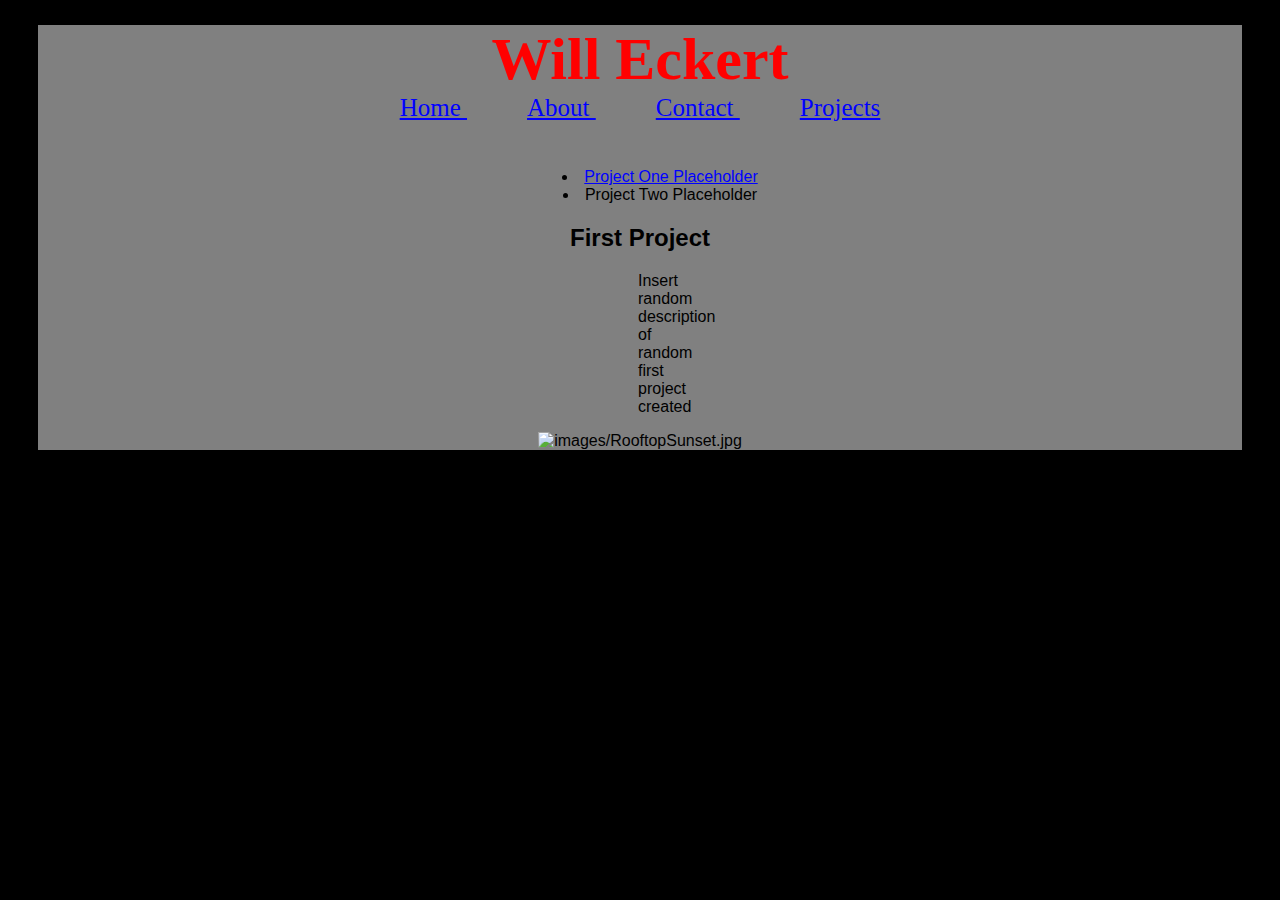
==== Projects.html @ 54118162 "Add files via upload" ====
<!DOCTYPE html>
<html lang="en">
<head>
    <meta charset="UTF-8">
    <meta name="viewport" content="width=device-width, initial-scale=1.0">
    <title>Document</title>
    <link href="style.css" rel="stylesheet" type="text/css" />
</head>
<body>
    <header>
        <div class="head-class">
          <h1> Will Eckert </h1>
          <nav>
            <a href = "index.html#Home"> Home </a>
            <a href = "index.html#About"> About </a>
            <a href = "index.html#Contact"> Contact </a>
            <a href = "Projects.html"> Projects </a>
          </nav>
        </div>
      </header>
    <main>
        <section id = "ProjectList">
            <ul>
                <li> <a href = "#ProjectOne"> Project One Placeholder</a></li>
                <li> Project Two Placeholder</li>
            </ul>
        </section>
        <article id = "ProjectOne">
            <h2>First Project</h2>
            <section>
                <p>
                    Insert random description of random first project created
                </p>
                <img src="images/Sunset1.jpg" alt="images/RooftopSunset.jpg">
            </section>
        </article>

    </main>
    

</body>
</html>
---- style.css ----
/*
This allows me to change any general properties related to everything within body.
*/
body {
  background-color: gray;
}
/*
This allows me to change any general properties related to everything within the whole page.
*/
html {
  text-align:center;
  background-color:black;
  padding: 15px 30px 15px 30px;
  font-family: "Arial";
  list-style-position: inside;
}
/*
This allows me to change any general properties related to everything within navigation at the top.
*/
nav {
  padding: 0 0 30px 0;
  font-size: 25px;
}
/*
This allows me to change any general properties directly related to the contents within the navigation.
*/
nav > a {
  margin: 0 30px 0 30px;
}
/*
This allows me to change any general properties related to everything related to the image being drawn in
*/
img {
  height: 400px;
  width:auto;
}
/*
This allows me to change any general properties only within the header.
*/
header {
  font-family: "Georgia";
}
/*
This allows me to change any general properties specific to the h1 header declaration.
*/
header > div > h1 {
  font-size: 60px;
  margin: 10px 0 0 0;
  color:red;
}
/*
Making the text more centered
*/
p{
  padding: 0 600px 0 600px;
}
/*
Pseudo-classing the links to respond do to the state they are in.
*/
a:link {color:blue}
a:visited{color:red}
a:hover{color:black}
a:active{color:green}
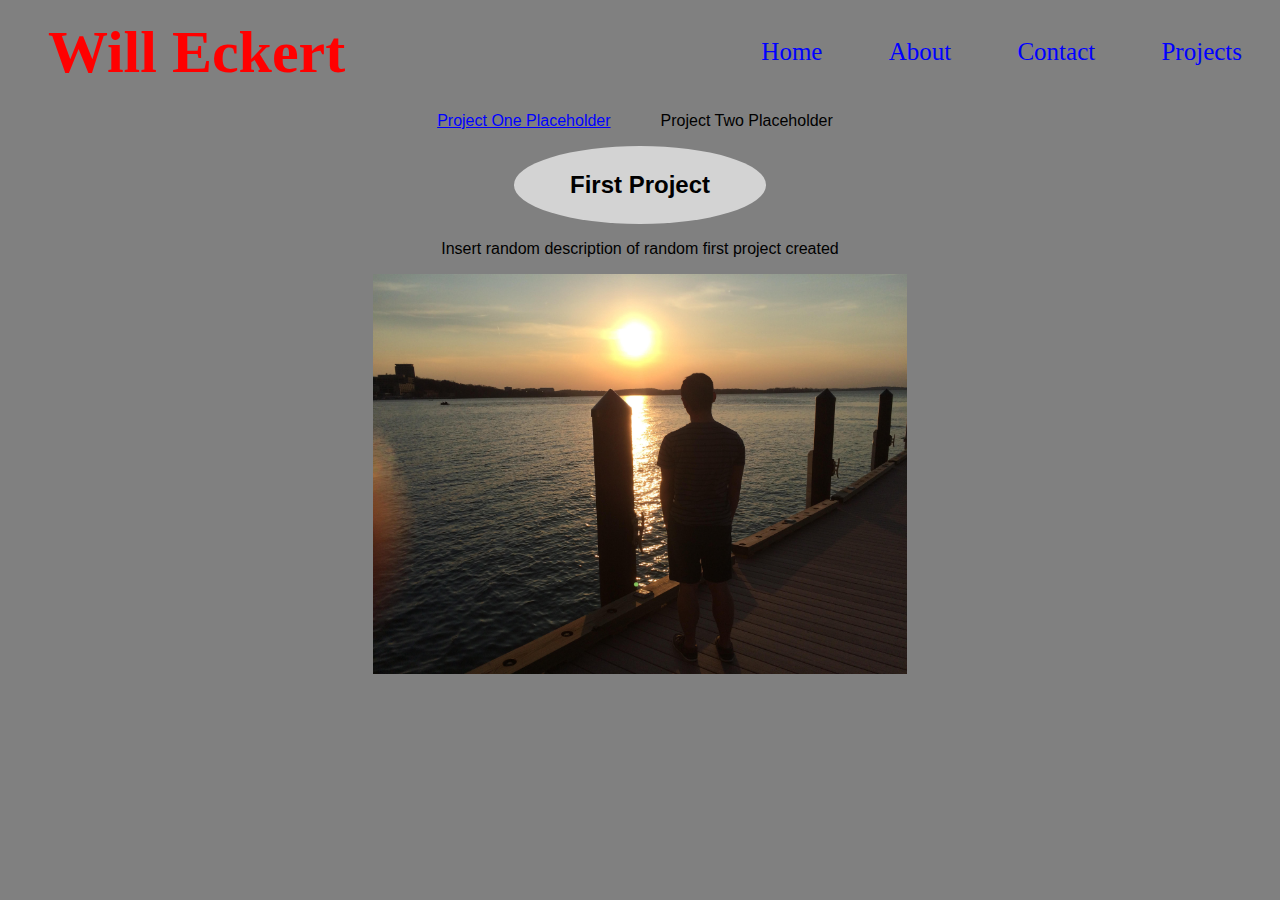
==== commit dee2e0ae: "updating website completly" ====
--- a/Projects.html
+++ b/Projects.html
@@ -1,42 +1,42 @@
-<!DOCTYPE html>
-<html lang="en">
-<head>
-    <meta charset="UTF-8">
-    <meta name="viewport" content="width=device-width, initial-scale=1.0">
-    <title>Document</title>
-    <link href="style.css" rel="stylesheet" type="text/css" />
-</head>
-<body>
-    <header>
-        <div class="head-class">
-          <h1> Will Eckert </h1>
-          <nav>
-            <a href = "index.html#Home"> Home </a>
-            <a href = "index.html#About"> About </a>
-            <a href = "index.html#Contact"> Contact </a>
-            <a href = "Projects.html"> Projects </a>
-          </nav>
-        </div>
-      </header>
-    <main>
-        <section id = "ProjectList">
-            <ul>
-                <li> <a href = "#ProjectOne"> Project One Placeholder</a></li>
-                <li> Project Two Placeholder</li>
-            </ul>
-        </section>
-        <article id = "ProjectOne">
-            <h2>First Project</h2>
-            <section>
-                <p>
-                    Insert random description of random first project created
-                </p>
-                <img src="images/Sunset1.jpg" alt="images/RooftopSunset.jpg">
-            </section>
-        </article>
-
-    </main>
-    
-
-</body>
+<!DOCTYPE html>
+<html lang="en">
+<head>
+    <meta charset="UTF-8">
+    <meta name="viewport" content="width=device-width, initial-scale=1.0">
+    <title>Document</title>
+    <link href="style.css" rel="stylesheet" type="text/css" />
+</head>
+<body>
+    <header>
+        <div class="head-class">
+          <h1> Will Eckert </h1>
+          <nav>
+            <a href = "index.html#Home"> Home </a>
+            <a href = "index.html#About"> About </a>
+            <a href = "index.html#Contact"> Contact </a>
+            <a href = "Projects.html"> Projects </a>
+          </nav>
+        </div>
+      </header>
+    <main>
+        <section id = "ProjectList">
+            <ul>
+                <li> <a href = "#ProjectOne"> Project One Placeholder</a></li>
+                <li> Project Two Placeholder</li>
+            </ul>
+        </section>
+        <article id = "ProjectOne">
+            <h2>First Project</h2>
+            <section>
+                <p>
+                    Insert random description of random first project created
+                </p>
+                <img src="images/Sunset1.jpg" alt="images/RooftopSunset.jpg">
+            </section>
+        </article>
+
+    </main>
+    
+
+</body>
 </html>--- a/style.css
+++ b/style.css
@@ -2,62 +2,158 @@
 This allows me to change any general properties related to everything within body.
 */
 body {
-  background-color: gray;
-}
-/*
-This allows me to change any general properties related to everything within the whole page.
-*/
-html {
-  text-align:center;
-  background-color:black;
-  padding: 15px 30px 15px 30px;
-  font-family: "Arial";
-  list-style-position: inside;
-}
-/*
-This allows me to change any general properties related to everything within navigation at the top.
-*/
-nav {
-  padding: 0 0 30px 0;
-  font-size: 25px;
-}
-/*
-This allows me to change any general properties directly related to the contents within the navigation.
-*/
-nav > a {
-  margin: 0 30px 0 30px;
-}
-/*
-This allows me to change any general properties related to everything related to the image being drawn in
-*/
-img {
-  height: 400px;
-  width:auto;
-}
-/*
-This allows me to change any general properties only within the header.
-*/
-header {
-  font-family: "Georgia";
-}
-/*
-This allows me to change any general properties specific to the h1 header declaration.
-*/
-header > div > h1 {
-  font-size: 60px;
-  margin: 10px 0 0 0;
-  color:red;
-}
-/*
-Making the text more centered
-*/
-p{
-  padding: 0 600px 0 600px;
-}
-/*
-Pseudo-classing the links to respond do to the state they are in.
-*/
-a:link {color:blue}
-a:visited{color:red}
-a:hover{color:black}
-a:active{color:green}
+    background-color: gray;
+  }
+  /*
+  This allows me to change any general properties related to everything within the whole page.
+  */
+  html {
+    text-align:center;
+    font-family: "Arial";
+    list-style-position: inside;
+  }
+  /*
+  This allows me to change any general properties related to everything within navigation at the top.
+  */
+  nav {
+    padding: 30px 0 30px 0;
+    font-size: 25px;
+  }
+  /*
+  This allows me to change any general properties directly related to the contents within the navigation.
+  */
+  nav > a {
+    padding: 0 30px 0 30px;
+    text-decoration: none;
+  }
+  header nav:last-child {
+    padding-right: 0px;
+  }
+  /*
+  This allows me to change any general properties related to everything related to the image being drawn in
+  */
+  
+  /*
+  This allows me to change any general properties only within the header.
+  */
+  header {
+    font-family: "Georgia";
+  }
+  /*
+  This allows me to change any general properties specific to the h1 header declaration.
+  */
+  header > div > h1 {
+    font-size: 60px;
+    margin: 10px 0 0 0;
+    color:red;
+  }
+  /*
+  Making the text more centered
+  */
+  p{
+    padding: 0 20% 0 20%;
+  }
+  /*
+  Pseudo-classing the links to respond do to the state they are in.
+  */
+  a:link {color:blue}
+  a:visited{color:red}
+  a:hover{color:black}
+  a:active{color:green}
+
+  /*
+  Addtional CSS code after prep work
+  */
+  .group {
+      display: flex;
+      flex-direction: column;
+  }
+  .item {
+      flex: 1;
+      padding: 10px 0 0 0;
+  }
+  .item-2 {
+      flex:1;
+      padding: 20px 50px 0 50px;
+  }
+
+  .group img {
+    width: 100%;
+    
+  }
+  img {
+    max-height: 400px;
+    width: auto;
+  }
+
+  #name {
+    padding: 0 0 10px 0;
+  }
+
+  #email {
+    padding: 0 0 10px 3px;
+  }
+
+  #message {
+    padding: 0 10px 10px 0;
+  }
+
+  #formspree {
+    background-color: darkgray;
+    padding: 10px 0 10px 0;
+    margin: 0 100px;
+  }
+  /*  Projects CSS */
+  #ProjectList ul{
+    display: flex;
+    flex-direction: row;
+    list-style: none;
+    justify-content: center;
+  }
+  #ProjectList ul li {
+    padding-right: 50px;
+  }
+  #ProjectOne h2{
+    background-color: lightgray;
+    border-radius: 50%;
+    margin: 0 40%;
+    padding: 25px 0;
+  }
+  /*  Projects CSS */
+
+  @media all and (min-width: 800px) {
+    section {
+        padding: 0 5%;
+    }
+    .group {
+        flex-direction: row;
+        padding: 0 0;
+    }
+    .item {
+      flex: 2;
+      padding: 150px 0 0 0;
+    }
+    .item-2 {
+        flex:2;
+        padding: 20px 50px 0 50px;
+    }
+    .item-2 p{
+      padding: 0 0 0 0;
+    }
+    header div {
+      display: flex;
+      justify-content: space-between;
+    }
+    header h1 {
+      padding-left: 40px;
+    }
+    
+   
+    
+  }
+  
+  
+
+
+
+  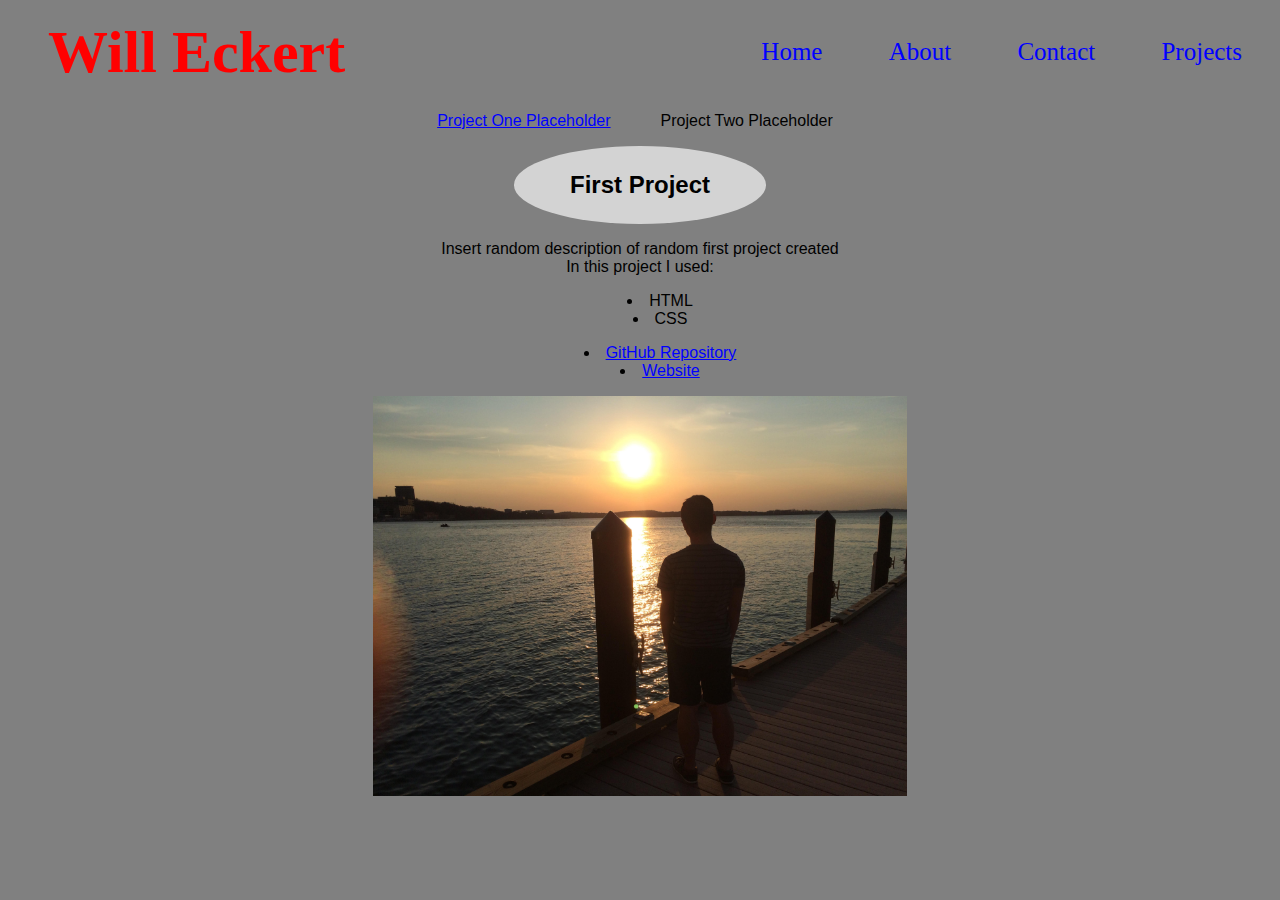
==== commit a79cc291: "fixing validator errors" ====
--- a/Projects.html
+++ b/Projects.html
@@ -3,7 +3,7 @@
 <head>
     <meta charset="UTF-8">
     <meta name="viewport" content="width=device-width, initial-scale=1.0">
-    <title>Document</title>
+    <title>William Eckert Projects</title>
     <link href="style.css" rel="stylesheet" type="text/css" />
 </head>
 <body>
@@ -29,9 +29,18 @@
             <h2>First Project</h2>
             <section>
                 <p>
-                    Insert random description of random first project created
+                    Insert random description of random first project created<br>
+                    In this project I used:
+                    <ul id = "skills">
+                        <li>HTML</li>
+                        <li>CSS</li>
+                    </ul>
                 </p>
-                <img src="images/Sunset1.jpg" alt="images/RooftopSunset.jpg">
+                <ul id = "links">
+                    <li><a href="https://github.com/WJEckert/FirstWebsite">GitHub Repository</a> </li>
+                    <li><a href="https://wjeckert.github.io/FirstWebsite/">Website</a></li>
+                </ul>
+                <img src="images/Sunset1.jpg" alt="Picture of a sunset">
             </section>
         </article>
 
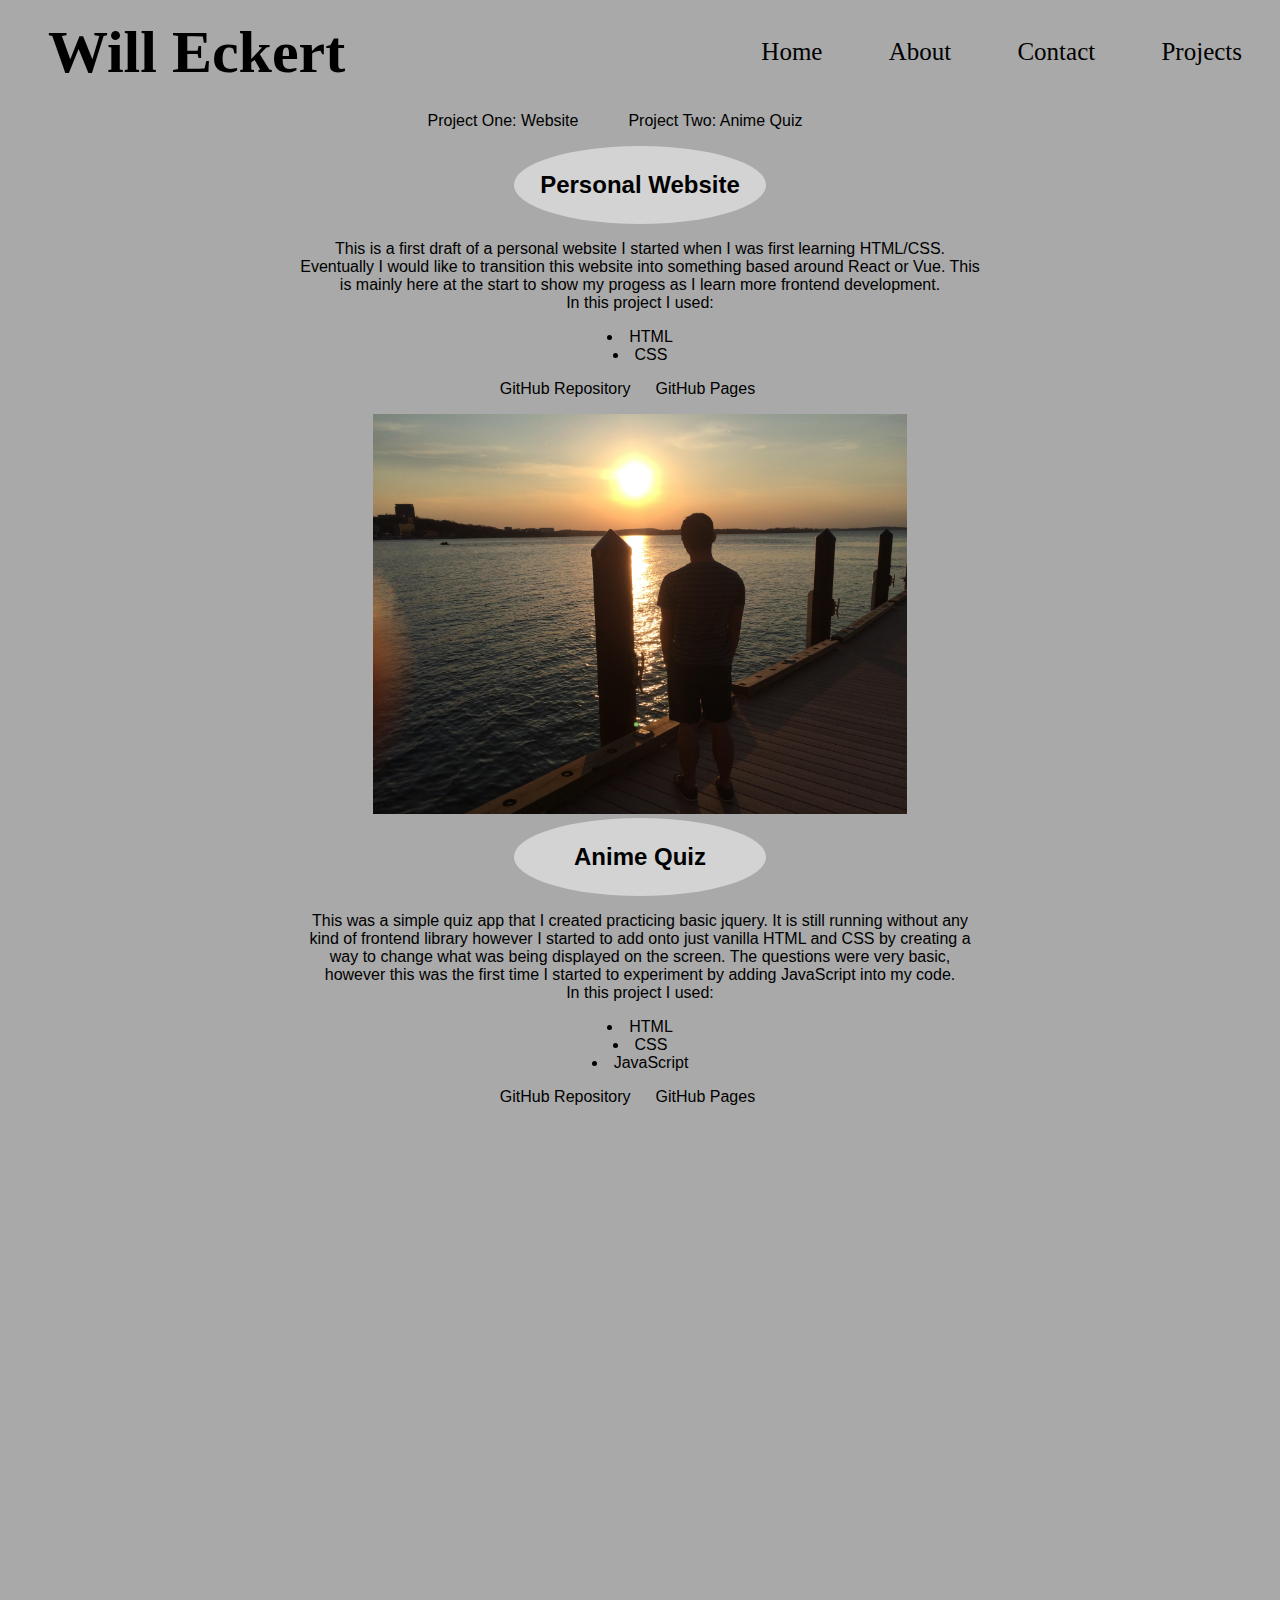
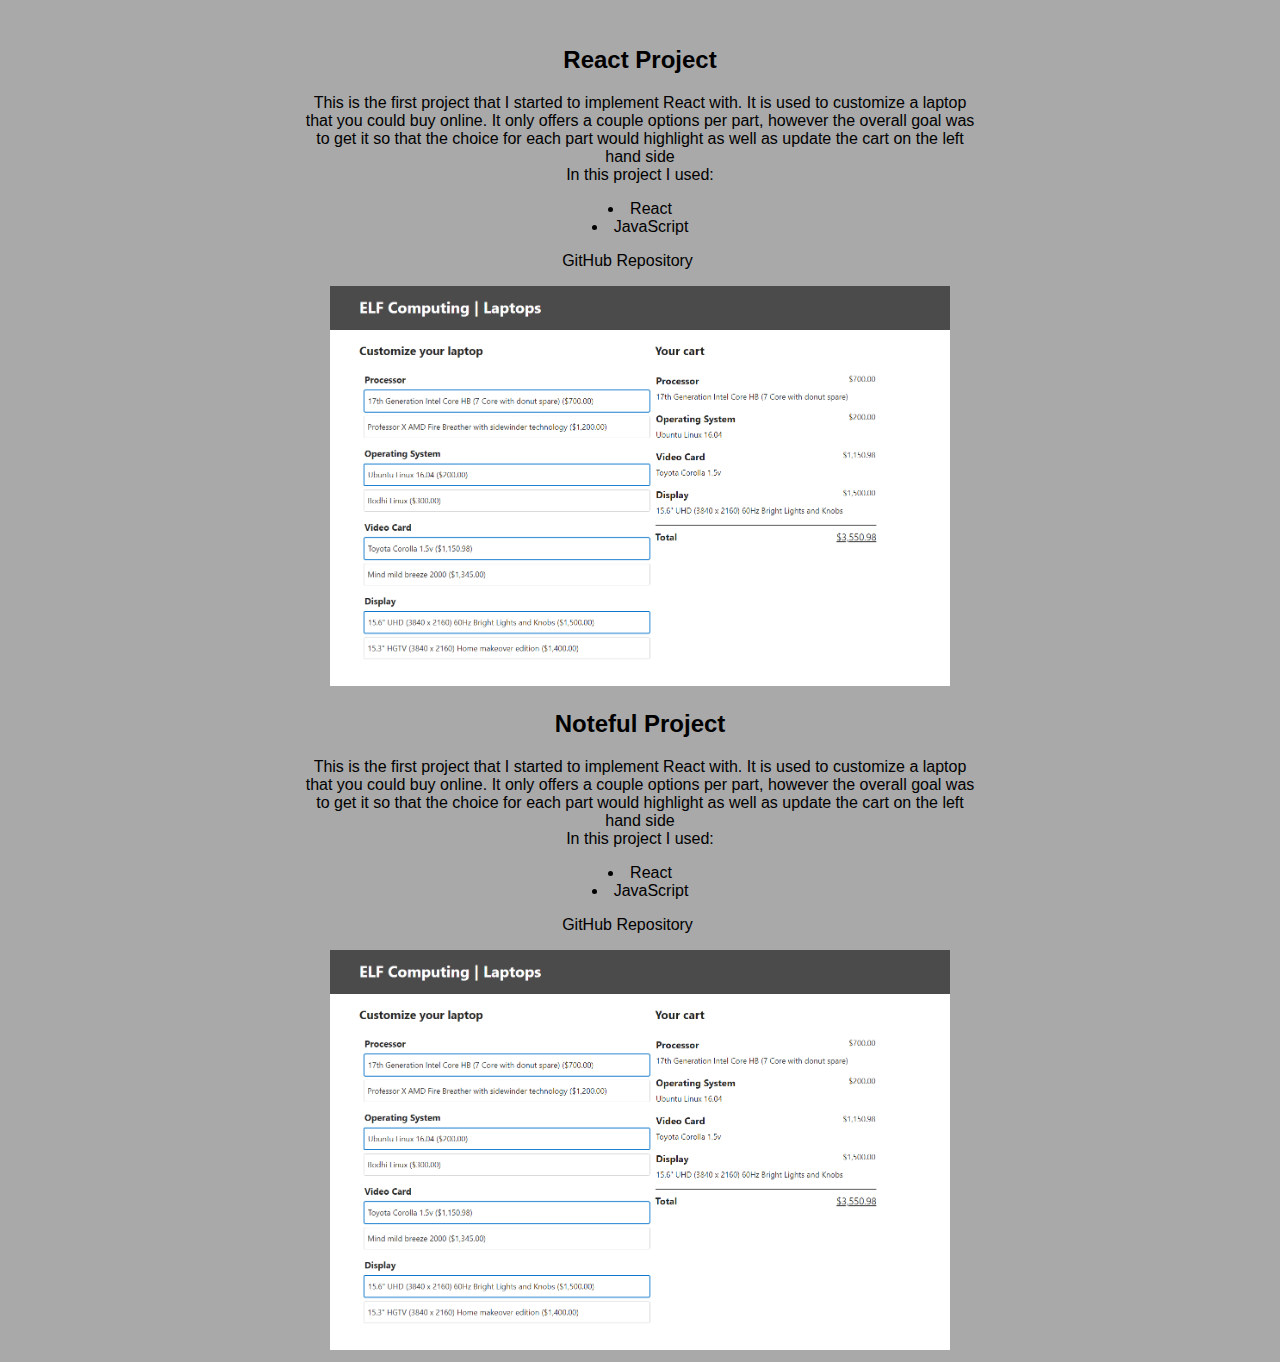
==== commit c260f80c: "adding to website" ====
--- a/Projects.html
+++ b/Projects.html
@@ -21,15 +21,16 @@
     <main>
         <section id = "ProjectList">
             <ul>
-                <li> <a href = "#ProjectOne"> Project One Placeholder</a></li>
-                <li> Project Two Placeholder</li>
+                <li> <a href = "#ProjectOne"> Project One: Website</a></li>
+                <li> Project Two: Anime Quiz</li>
             </ul>
         </section>
         <article id = "ProjectOne">
-            <h2>First Project</h2>
+            <h2>Personal Website</h2>
             <section>
                 <p>
-                    Insert random description of random first project created<br>
+                    This is a first draft of a personal website I started when I was first learning HTML/CSS. Eventually I would like to transition this website into something
+                    based around React or Vue. This is mainly here at the start to show my progess as I learn more frontend development.<br>
                     In this project I used:
                     <ul id = "skills">
                         <li>HTML</li>
@@ -37,10 +38,70 @@
                     </ul>
                 </p>
                 <ul id = "links">
-                    <li><a href="https://github.com/WJEckert/FirstWebsite">GitHub Repository</a> </li>
-                    <li><a href="https://wjeckert.github.io/FirstWebsite/">Website</a></li>
+                    <li><a href="https://github.com/WJEckert/FirstWebsite" target="_blank">GitHub Repository</a> </li>
+                    <li><a href="https://wjeckert.github.io/FirstWebsite/" target="_blank">GitHub Pages</a></li>
                 </ul>
                 <img src="images/Sunset1.jpg" alt="Picture of a sunset">
+            </section>
+        </article>
+
+        <article id = "ProjectTwo">
+            <h2>Anime Quiz</h2>
+            <section>
+                <p>
+                    This was a simple quiz app that I created practicing basic jquery. It is still running without any kind of frontend library however I started to add onto
+                    just vanilla HTML and CSS by creating a way to change what was being displayed on the screen. The questions were very basic, however this was the first time
+                    I started to experiment by adding JavaScript into my code.<br>
+                    In this project I used:
+                    <ul id = "skills">
+                        <li>HTML</li>
+                        <li>CSS</li>
+                        <li>JavaScript</li>
+                    </ul>
+                </p>
+                <ul id = "links">
+                    <li><a href="https://github.com/WJEckert/quizApp" target="_blank">GitHub Repository</a> </li>
+                    <li><a href="https://wjeckert.github.io/quizApp/" target="_blank">GitHub Pages</a></li>
+                </ul>
+                <iframe width="900" height="500" src=https://wjeckert.github.io/quizApp/ frameborder="0" allowfullscreen></iframe>
+            </section>
+        </article>
+
+        <article id = "ProjectThree">
+            <h2>React Project</h2>
+            <section>
+                <p>
+                    This is the first project that I started to implement React with. It is used to customize a laptop that you could buy online. It only offers a couple
+                    options per part, however the overall goal was to get it so that the choice for each part would highlight as well as update the cart on the left hand side<br>
+                    In this project I used:
+                    <ul id = "skills">
+                        <li>React</li>
+                        <li>JavaScript</li>
+                    </ul>
+                </p>
+                <ul id = "links">
+                    <li><a href="https://github.com/WJEckert/laptop-customizer" target="_blank">GitHub Repository</a> </li>
+                </ul>
+                <img src="images/laptopCustomizer.PNG" alt="Picture of a React app">
+            </section>
+        </article>
+
+        <article id = "ProjectFour">
+            <h2>Noteful Project</h2>
+            <section>
+                <p>
+                    This is the first project that I started to implement React with. It is used to customize a laptop that you could buy online. It only offers a couple
+                    options per part, however the overall goal was to get it so that the choice for each part would highlight as well as update the cart on the left hand side<br>
+                    In this project I used:
+                    <ul id = "skills">
+                        <li>React</li>
+                        <li>JavaScript</li>
+                    </ul>
+                </p>
+                <ul id = "links">
+                    <li><a href="https://github.com/WJEckert/laptop-customizer" target="_blank">GitHub Repository</a> </li>
+                </ul>
+                <img src="images/laptopCustomizer.PNG" alt="Picture of a React app">
             </section>
         </article>
 
--- a/style.css
+++ b/style.css
@@ -2,7 +2,7 @@
 This allows me to change any general properties related to everything within body.
 */
 body {
-    background-color: gray;
+    background-color: darkgray;
   }
   /*
   This allows me to change any general properties related to everything within the whole page.
@@ -30,6 +30,12 @@
     padding-right: 0px;
   }
   /*
+  Allows me to change settings related to all links
+  */
+  a {
+    text-decoration: none;
+  }
+  /*
   This allows me to change any general properties related to everything related to the image being drawn in
   */
   
@@ -45,7 +51,7 @@
   header > div > h1 {
     font-size: 60px;
     margin: 10px 0 0 0;
-    color:red;
+    color:black;
   }
   /*
   Making the text more centered
@@ -56,10 +62,10 @@
   /*
   Pseudo-classing the links to respond do to the state they are in.
   */
-  a:link {color:blue}
-  a:visited{color:red}
-  a:hover{color:black}
-  a:active{color:green}
+  a:link {color:black}
+  a:visited{color: red}
+  a:hover{color:blue}
+  a:active{color:blue}
 
   /*
   Addtional CSS code after prep work
@@ -100,9 +106,15 @@
 
   #formspree {
     background-color: darkgray;
-    padding: 10px 0 10px 0;
+    padding: 10px 0px 10px 0;
     margin: 0 100px;
+    justify-content: center;
   }
+  #contactList li{
+    text-align: center;
+  }
+
+
   /*  Projects CSS */
   #ProjectList ul{
     display: flex;
@@ -113,12 +125,31 @@
   #ProjectList ul li {
     padding-right: 50px;
   }
-  #ProjectOne h2{
+  #ProjectOne > h2, #ProjectTwo > h2{
     background-color: lightgray;
     border-radius: 50%;
     margin: 0 40%;
     padding: 25px 0;
   }
+  #skills {
+    justify-content: center;
+  }
+  #links {
+    list-style:none;
+    display:flex;
+    justify-content: center;
+    text-align: center;
+  }
+  #links li {
+    padding-right: 25px;
+  }
+  section ul{
+    text-align: center;
+    list-style-position: inside;
+    padding-left: 0px;
+  }
+
+
   /*  Projects CSS */
 
   @media all and (min-width: 800px) {
